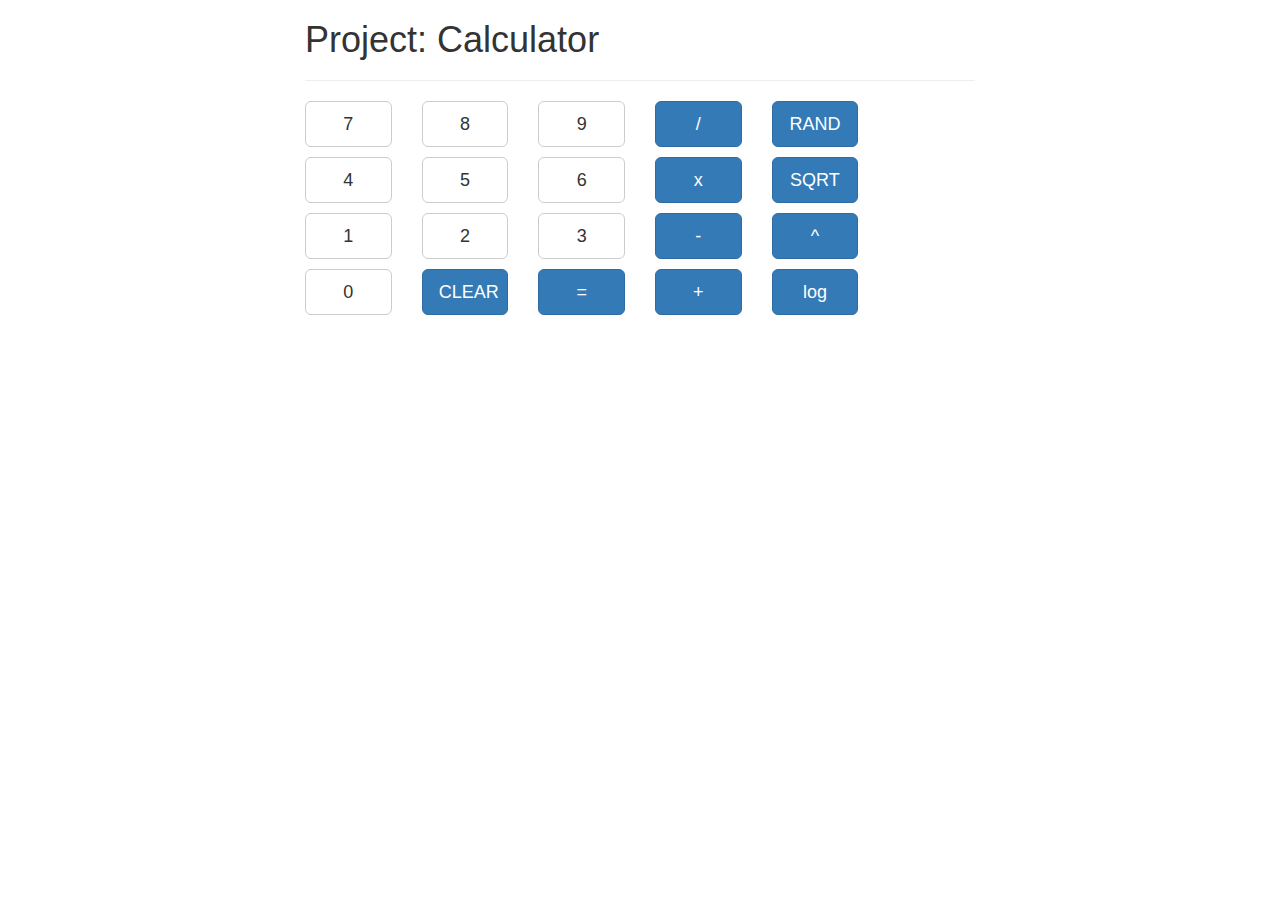
==== homework/index.html @ c08c0eea "first commit" ====
<!DOCTYPE html>
<html>
<head>
	<title>Project: Calculator</title>
  <link rel="stylesheet" type="text/css" href="style.css">
  <link rel="stylesheet" href="https://maxcdn.bootstrapcdn.com/bootstrap/3.3.7/css/bootstrap.min.css" integrity="sha384-BVYiiSIFeK1dGmJRAkycuHAHRg32OmUcww7on3RYdg4Va+PmSTsz/K68vbdEjh4u" crossorigin="anonymous">
  <script src="https://code.jquery.com/jquery-3.1.0.js"></script>
  <script src="./script.js"></script>
  <script src="./main.js"></script>
</head>
<body>
	<div class="container">
		<h1>Project: Calculator</h1>
		<hr/>
		<div class="row">
			<div class="col-md-12">
				<div class="row calc-row">
					<div class="col-md-2">
						<button type="button" class="btn btn-default btn-block btn-lg calc-btn">7</button>
					</div>
					<div class="col-md-2">
						<button type="button" class="btn btn-default btn-block btn-lg calc-btn">8</button>
					</div>
					<div class="col-md-2">
						<button type="button" class="btn btn-default btn-block btn-lg calc-btn">9</button>
					</div>
					<div class="col-md-2">
						<button type="button" class="btn btn-primary btn-block btn-lg calc-btn">/</button>
					</div>
					<div class="col-md-2">
						<button type="button" class="btn btn-primary btn-block btn-lg calc-btn">RAND</button>
					</div>
				</div>
				<div class="row calc-row">
					<div class="col-md-2">
						<button type="button" class="btn btn-default btn-block btn-lg calc-btn">4</button>
					</div>
					<div class="col-md-2">
						<button type="button" class="btn btn-default btn-block btn-lg calc-btn">5</button>
					</div>
					<div class="col-md-2">
						<button type="button" class="btn btn-default btn-block btn-lg calc-btn">6</button>
					</div>
					<div class="col-md-2">
						<button type="button" class="btn btn-primary btn-block btn-lg calc-btn">x</button>
					</div>
					<div class="col-md-2">
						<button type="button" class="btn btn-primary btn-block btn-lg calc-btn">SQRT</button>
					</div>
				</div>
				<div class="row calc-row">
					<div class="col-md-2">
						<button type="button" class="btn btn-default btn-block btn-lg calc-btn">1</button>
					</div>
					<div class="col-md-2">
						<button type="button" class="btn btn-default btn-block btn-lg calc-btn">2</button>
					</div>
					<div class="col-md-2">
						<button type="button" class="btn btn-default btn-block btn-lg calc-btn">3</button>
					</div>
					<div class="col-md-2">
						<button type="button" class="btn btn-primary btn-block btn-lg calc-btn">-</button>
					</div>
					<div class="col-md-2">
						<button type="button" class="btn btn-primary btn-block btn-lg calc-btn">^</button>
					</div>
				</div>
				<div class="row calc-row">
					<div class="col-md-2">
						<button type="button" class="btn btn-default btn-block btn-lg calc-btn">0</button>
					</div>
					<div class="col-md-2">
						<button type="button" class="btn btn-primary btn-block btn-lg calc-btn">CLEAR</button>
					</div>
					<div class="col-md-2">
						<button type="button" class="btn btn-primary btn-block btn-lg calc-btn">=</button>
					</div>
					<div class="col-md-2">
						<button type="button" class="btn btn-primary btn-block btn-lg calc-btn">+</button>
					</div>
					<div class="col-md-2">
						<button type="button" class="btn btn-primary btn-block btn-lg calc-btn">log</button>
					</div>
				</div>
			</div>
		</div>
		<div id="question" class="text-center">

		</div>
		<div id="answer" class="text-center">

		</div>
	</div>
</body>
</html>
---- homework/style.css ----
.calc-row:not(:last-child){
	margin-bottom: 10px;
}

.col-md-2 {
    width: 20%;
    float: left;
}

#question{
	margin-top: 50px;
	font-size: 60px;
}

#answer{
	margin-top: 30px;
	font-size: 60px;
}

.container{
	max-width: 700px;
}
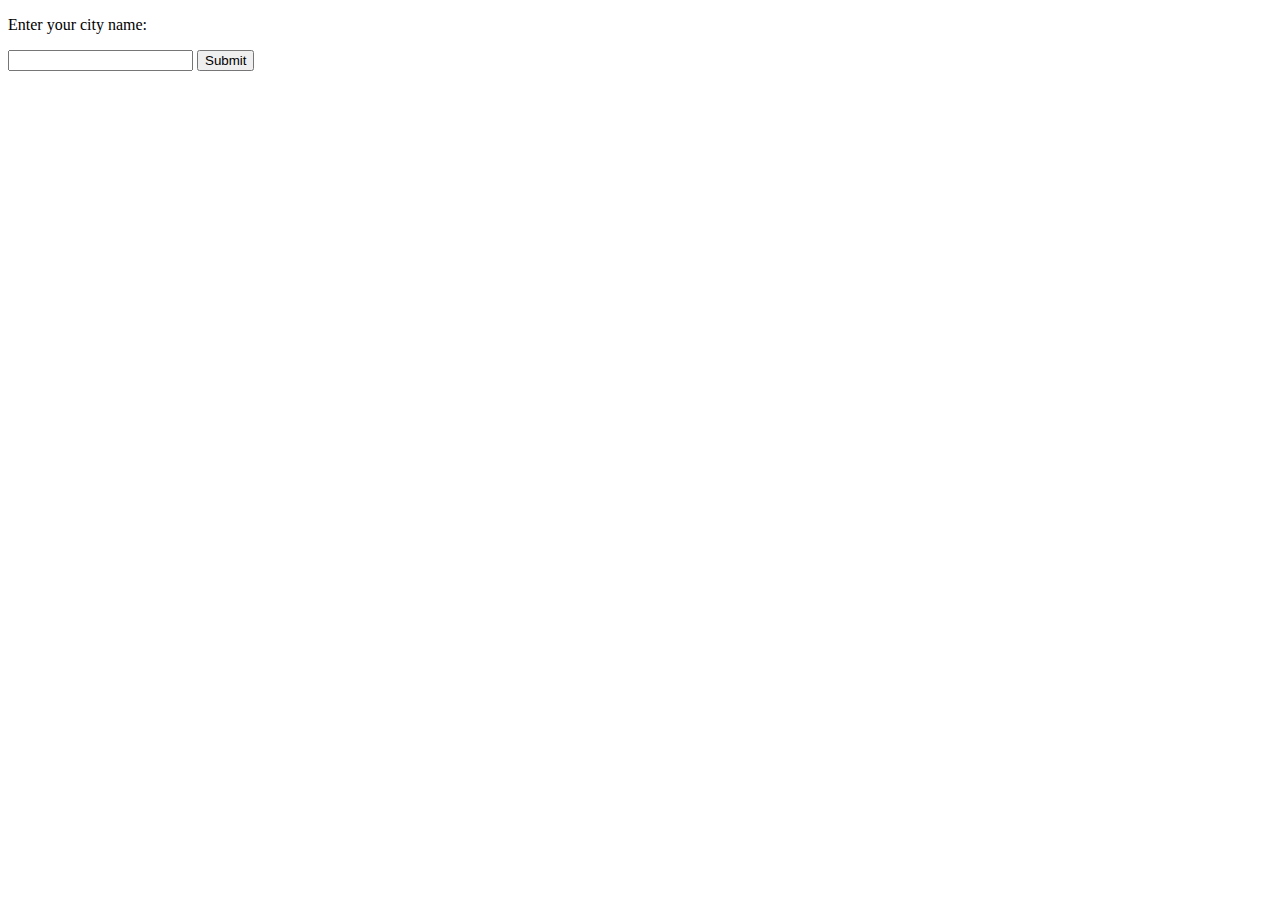
==== commit e04c25f3: "adding new images" ====
--- a/homework/index.html
+++ b/homework/index.html
@@ -1,95 +1,20 @@
 <!DOCTYPE html>
 <html>
 <head>
-	<title>Project: Calculator</title>
+	<title>Project: Weather App</title>
   <link rel="stylesheet" type="text/css" href="style.css">
-  <link rel="stylesheet" href="https://maxcdn.bootstrapcdn.com/bootstrap/3.3.7/css/bootstrap.min.css" integrity="sha384-BVYiiSIFeK1dGmJRAkycuHAHRg32OmUcww7on3RYdg4Va+PmSTsz/K68vbdEjh4u" crossorigin="anonymous">
   <script src="https://code.jquery.com/jquery-3.1.0.js"></script>
-  <script src="./script.js"></script>
   <script src="./main.js"></script>
 </head>
 <body>
-	<div class="container">
-		<h1>Project: Calculator</h1>
-		<hr/>
-		<div class="row">
-			<div class="col-md-12">
-				<div class="row calc-row">
-					<div class="col-md-2">
-						<button type="button" class="btn btn-default btn-block btn-lg calc-btn">7</button>
-					</div>
-					<div class="col-md-2">
-						<button type="button" class="btn btn-default btn-block btn-lg calc-btn">8</button>
-					</div>
-					<div class="col-md-2">
-						<button type="button" class="btn btn-default btn-block btn-lg calc-btn">9</button>
-					</div>
-					<div class="col-md-2">
-						<button type="button" class="btn btn-primary btn-block btn-lg calc-btn">/</button>
-					</div>
-					<div class="col-md-2">
-						<button type="button" class="btn btn-primary btn-block btn-lg calc-btn">RAND</button>
-					</div>
-				</div>
-				<div class="row calc-row">
-					<div class="col-md-2">
-						<button type="button" class="btn btn-default btn-block btn-lg calc-btn">4</button>
-					</div>
-					<div class="col-md-2">
-						<button type="button" class="btn btn-default btn-block btn-lg calc-btn">5</button>
-					</div>
-					<div class="col-md-2">
-						<button type="button" class="btn btn-default btn-block btn-lg calc-btn">6</button>
-					</div>
-					<div class="col-md-2">
-						<button type="button" class="btn btn-primary btn-block btn-lg calc-btn">x</button>
-					</div>
-					<div class="col-md-2">
-						<button type="button" class="btn btn-primary btn-block btn-lg calc-btn">SQRT</button>
-					</div>
-				</div>
-				<div class="row calc-row">
-					<div class="col-md-2">
-						<button type="button" class="btn btn-default btn-block btn-lg calc-btn">1</button>
-					</div>
-					<div class="col-md-2">
-						<button type="button" class="btn btn-default btn-block btn-lg calc-btn">2</button>
-					</div>
-					<div class="col-md-2">
-						<button type="button" class="btn btn-default btn-block btn-lg calc-btn">3</button>
-					</div>
-					<div class="col-md-2">
-						<button type="button" class="btn btn-primary btn-block btn-lg calc-btn">-</button>
-					</div>
-					<div class="col-md-2">
-						<button type="button" class="btn btn-primary btn-block btn-lg calc-btn">^</button>
-					</div>
-				</div>
-				<div class="row calc-row">
-					<div class="col-md-2">
-						<button type="button" class="btn btn-default btn-block btn-lg calc-btn">0</button>
-					</div>
-					<div class="col-md-2">
-						<button type="button" class="btn btn-primary btn-block btn-lg calc-btn">CLEAR</button>
-					</div>
-					<div class="col-md-2">
-						<button type="button" class="btn btn-primary btn-block btn-lg calc-btn">=</button>
-					</div>
-					<div class="col-md-2">
-						<button type="button" class="btn btn-primary btn-block btn-lg calc-btn">+</button>
-					</div>
-					<div class="col-md-2">
-						<button type="button" class="btn btn-primary btn-block btn-lg calc-btn">log</button>
-					</div>
-				</div>
-			</div>
-		</div>
-		<div id="question" class="text-center">
-
-		</div>
-		<div id="answer" class="text-center">
-
-		</div>
-	</div>
+	<section id="zip">
+		<p>Enter your city name:</p>
+		<input type="text"></input>
+		<button>Submit</button>
+	</section>
+	<section id="response">
+		<img id="weatherImg" src="">
+		<p id="weatherText"></p>
+	</section>
 </body>
 </html>
